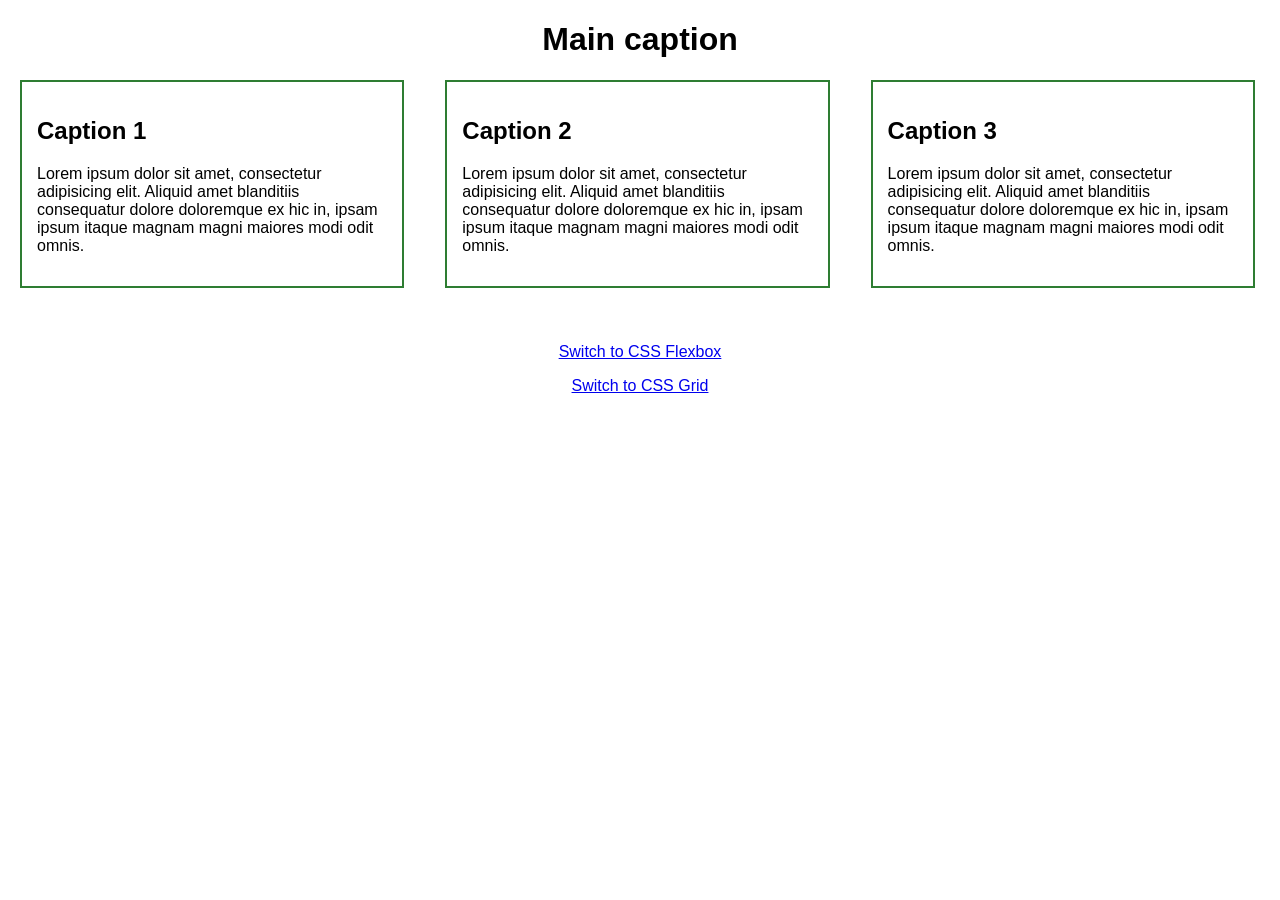
==== index.html @ 025884ea "Lab 3 finished" ====
<!DOCTYPE html>
<html lang="uk">
<head>
  <meta charset="UTF-8">
  <title>Адаптивна верстка - Float</title>
  <link rel="stylesheet" href="style.css">
</head>
<body>
<h1 class="main-title">Main caption</h1>
<div class="row">
  <div class="col-1">
    <h2>Caption 1</h2>
    <p>Lorem ipsum dolor sit amet, consectetur adipisicing elit. Aliquid amet blanditiis consequatur dolore doloremque ex hic in, ipsam ipsum itaque magnam magni maiores modi odit omnis.</p>
  </div>
  <div class="col-2">
    <h2>Caption 2</h2>
    <p>Lorem ipsum dolor sit amet, consectetur adipisicing elit. Aliquid amet blanditiis consequatur dolore doloremque ex hic in, ipsam ipsum itaque magnam magni maiores modi odit omnis.</p>
  </div>
  <div class="col-3">
    <h2>Caption 3</h2>
    <p>Lorem ipsum dolor sit amet, consectetur adipisicing elit. Aliquid amet blanditiis consequatur dolore doloremque ex hic in, ipsam ipsum itaque magnam magni maiores modi odit omnis.</p>
  </div>
</div>
<div class="nav-links">
  <p><a href="flex.html">Switch to CSS Flexbox</a></p>
  <p><a href="grid.html">Switch to CSS Grid</a></p>
</div>

</body>
</html>
---- style.css ----
body {
    font-family: Arial, sans-serif;
    margin: 20px;
}

.main-title {
    text-align: center;
}
.row {
    width: 100%;
}
.row::after {
    content: "";
    display: table;
    clear: both;
}
.row > div {
    border: 2px solid #2e7d32;
    padding: 15px;
    margin-bottom: 15px;
    box-sizing: border-box;
}

@media (min-width: 992px) {
    .col-1, .col-2, .col-3 {
        width: 31%;
        float: left;
        margin-right: 3.3%;
    }
    .col-3 {
        margin-right: 0;
    }
}
@media (min-width: 768px) and (max-width: 991px) {
    .col-1, .col-2 {
        width: 48%;
        float: left;
        margin-right: 4%;
    }
    .col-2 {
        margin-right: 0;
    }
    .col-3 {
        width: 100%;
        clear: both;
        float: none;
    }
}
@media (max-width: 767px) {
    .col-1, .col-2, .col-3 {
        width: 100%;
        float: none;
    }
}

.nav-links {
    margin-top: 40px;
    text-align: center;
    clear: both;
}
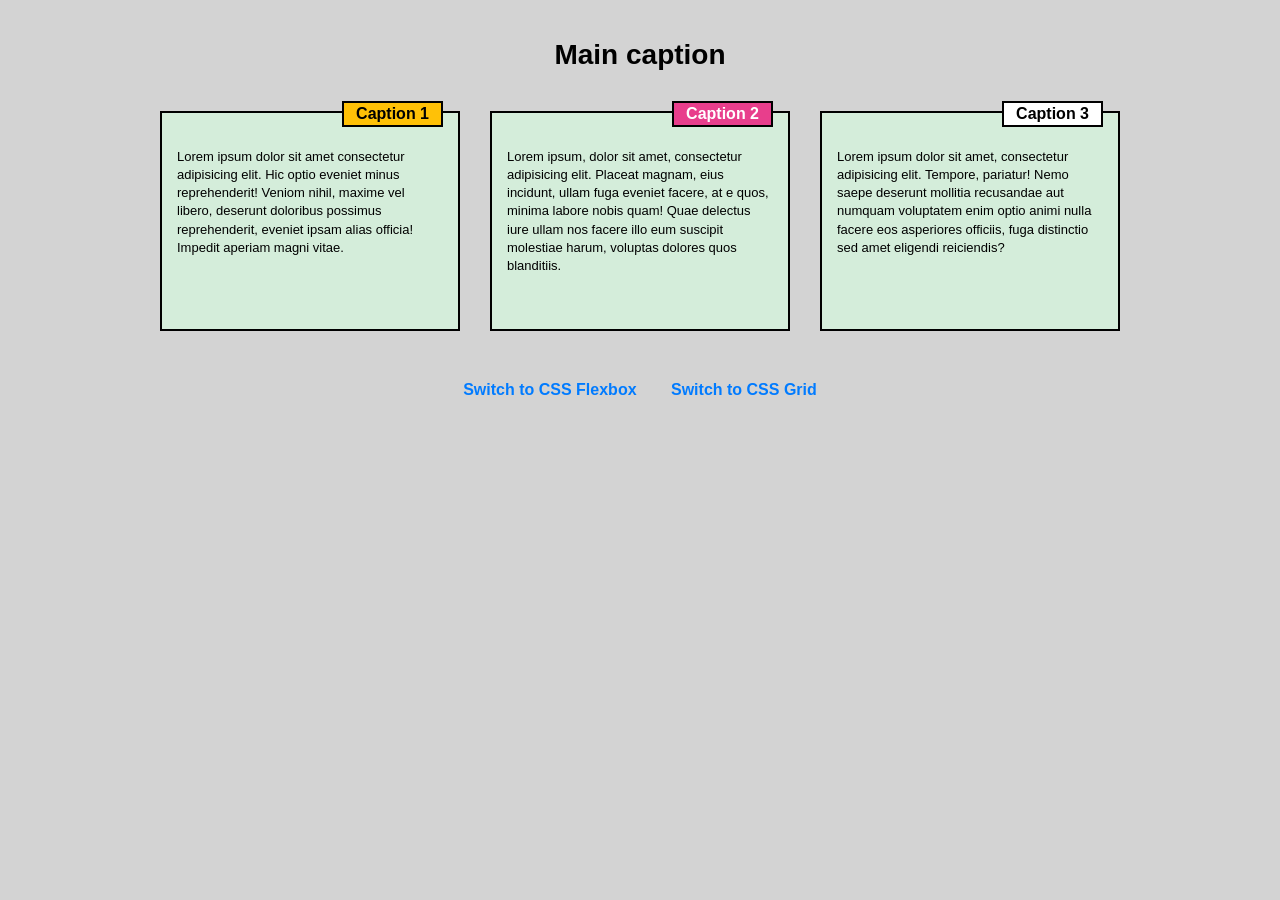
==== commit 36edc153: "Lab 4 finished" ====
--- a/index.html
+++ b/index.html
@@ -2,28 +2,34 @@
 <html lang="uk">
 <head>
   <meta charset="UTF-8">
-  <title>Адаптивна верстка - Float</title>
+  <meta name="viewport" content="width=device-width, initial-scale=1.0">
+  <title>Lab 3 - Float</title>
   <link rel="stylesheet" href="style.css">
 </head>
 <body>
-<h1 class="main-title">Main caption</h1>
-<div class="row">
-  <div class="col-1">
+
+<h1>Main caption</h1>
+
+<div class="container">
+  <section class="block block-1">
     <h2>Caption 1</h2>
-    <p>Lorem ipsum dolor sit amet, consectetur adipisicing elit. Aliquid amet blanditiis consequatur dolore doloremque ex hic in, ipsam ipsum itaque magnam magni maiores modi odit omnis.</p>
-  </div>
-  <div class="col-2">
+    <p>Lorem ipsum dolor sit amet consectetur adipisicing elit. Hic optio eveniet minus reprehenderit! Veniom nihil, maxime vel libero, deserunt doloribus possimus reprehenderit, eveniet ipsam alias officia! Impedit aperiam magni vitae.</p>
+  </section>
+
+  <section class="block block-2">
     <h2>Caption 2</h2>
-    <p>Lorem ipsum dolor sit amet, consectetur adipisicing elit. Aliquid amet blanditiis consequatur dolore doloremque ex hic in, ipsam ipsum itaque magnam magni maiores modi odit omnis.</p>
-  </div>
-  <div class="col-3">
+    <p>Lorem ipsum, dolor sit amet, consectetur adipisicing elit. Placeat magnam, eius incidunt, ullam fuga eveniet facere, at e quos, minima labore nobis quam! Quae delectus iure ullam nos facere illo eum suscipit molestiae harum, voluptas dolores quos blanditiis.</p>
+  </section>
+
+  <section class="block block-3">
     <h2>Caption 3</h2>
-    <p>Lorem ipsum dolor sit amet, consectetur adipisicing elit. Aliquid amet blanditiis consequatur dolore doloremque ex hic in, ipsam ipsum itaque magnam magni maiores modi odit omnis.</p>
-  </div>
+    <p>Lorem ipsum dolor sit amet, consectetur adipisicing elit. Tempore, pariatur! Nemo saepe deserunt mollitia recusandae aut numquam voluptatem enim optio animi nulla facere eos asperiores officiis, fuga distinctio sed amet eligendi reiciendis?</p>
+  </section>
 </div>
-<div class="nav-links">
-  <p><a href="flex.html">Switch to CSS Flexbox</a></p>
-  <p><a href="grid.html">Switch to CSS Grid</a></p>
+
+<div class="links">
+  <a href="flex.html">Switch to CSS Flexbox</a>
+  <a href="grid.html">Switch to CSS Grid</a>
 </div>
 
 </body>
--- a/style.css
+++ b/style.css
@@ -1,61 +1,110 @@
-
 body {
+    background-color: #d3d3d3;
     font-family: Arial, sans-serif;
-    margin: 20px;
-}
-
-.main-title {
-    text-align: center;
-}
-.row {
-    width: 100%;
-}
-.row::after {
-    content: "";
-    display: table;
-    clear: both;
-}
-.row > div {
-    border: 2px solid #2e7d32;
-    padding: 15px;
-    margin-bottom: 15px;
+    margin: 0;
+    padding: 20px;
     box-sizing: border-box;
 }
 
-@media (min-width: 992px) {
-    .col-1, .col-2, .col-3 {
-        width: 31%;
-        float: left;
-        margin-right: 3.3%;
+h1 {
+    text-align: center;
+    font-size: 28px;
+    margin-bottom: 25px;
+    color: #000000;
+}
+
+.container {
+    width: 960px;
+    margin: 0 auto;
+    overflow: hidden;
+}
+
+.block {
+    background-color: #d4edda;
+    border: 2px solid #000000;
+    padding: 25px 15px 15px 15px;
+    width: 300px;
+    height: 220px;
+    float: left;
+    margin-right: 30px;
+    box-sizing: border-box;
+    position: relative;
+    margin-top: 15px;
+    margin-bottom: 20px;
+}
+
+.block:nth-child(3) {
+    margin-right: 0;
+}
+
+.block h2 {
+    position: absolute;
+    top: -12px;
+    right: 15px;
+    margin: 0;
+    padding: 2px 12px;
+    font-size: 16px;
+    border: 2px solid #000000;
+}
+
+.block-1 h2 { background-color: #ffc107; }
+.block-2 h2 { background-color: #e83e8c; color: #ffffff; }
+.block-3 h2 { background-color: #ffffff; }
+
+.block p {
+    margin-top: 10px;
+    font-size: 13px;
+    line-height: 1.4;
+    color: #000000;
+}
+
+.links {
+    clear: both;
+    text-align: center;
+    margin-top: 30px;
+}
+
+.links a {
+    display: inline-block;
+    margin: 0 15px;
+    color: #007bff;
+    text-decoration: none;
+    font-weight: bold;
+}
+
+@media screen and (max-width: 992px) and (min-width: 769px) {
+    .container {
+        width: 630px;
     }
-    .col-3 {
+    .block-1 {
+        margin-right: 30px;
+    }
+    .block-2 {
         margin-right: 0;
     }
-}
-@media (min-width: 768px) and (max-width: 991px) {
-    .col-1, .col-2 {
-        width: 48%;
-        float: left;
-        margin-right: 4%;
-    }
-    .col-2 {
+    .block-3 {
+        width: 630px;
         margin-right: 0;
-    }
-    .col-3 {
-        width: 100%;
         clear: both;
-        float: none;
-    }
-}
-@media (max-width: 767px) {
-    .col-1, .col-2, .col-3 {
-        width: 100%;
-        float: none;
     }
 }
 
-.nav-links {
-    margin-top: 40px;
-    text-align: center;
-    clear: both;
+@media screen and (max-width: 768px) {
+    body {
+        padding: 10px;
+    }
+    .container {
+        width: 100%;
+        max-width: 400px;
+        margin: 0 auto;
+    }
+    .block {
+        width: 100%;
+        float: none;
+        margin-right: 0;
+        height: auto;
+    }
+    .block-3 {
+        width: 100%;
+    }
 }
